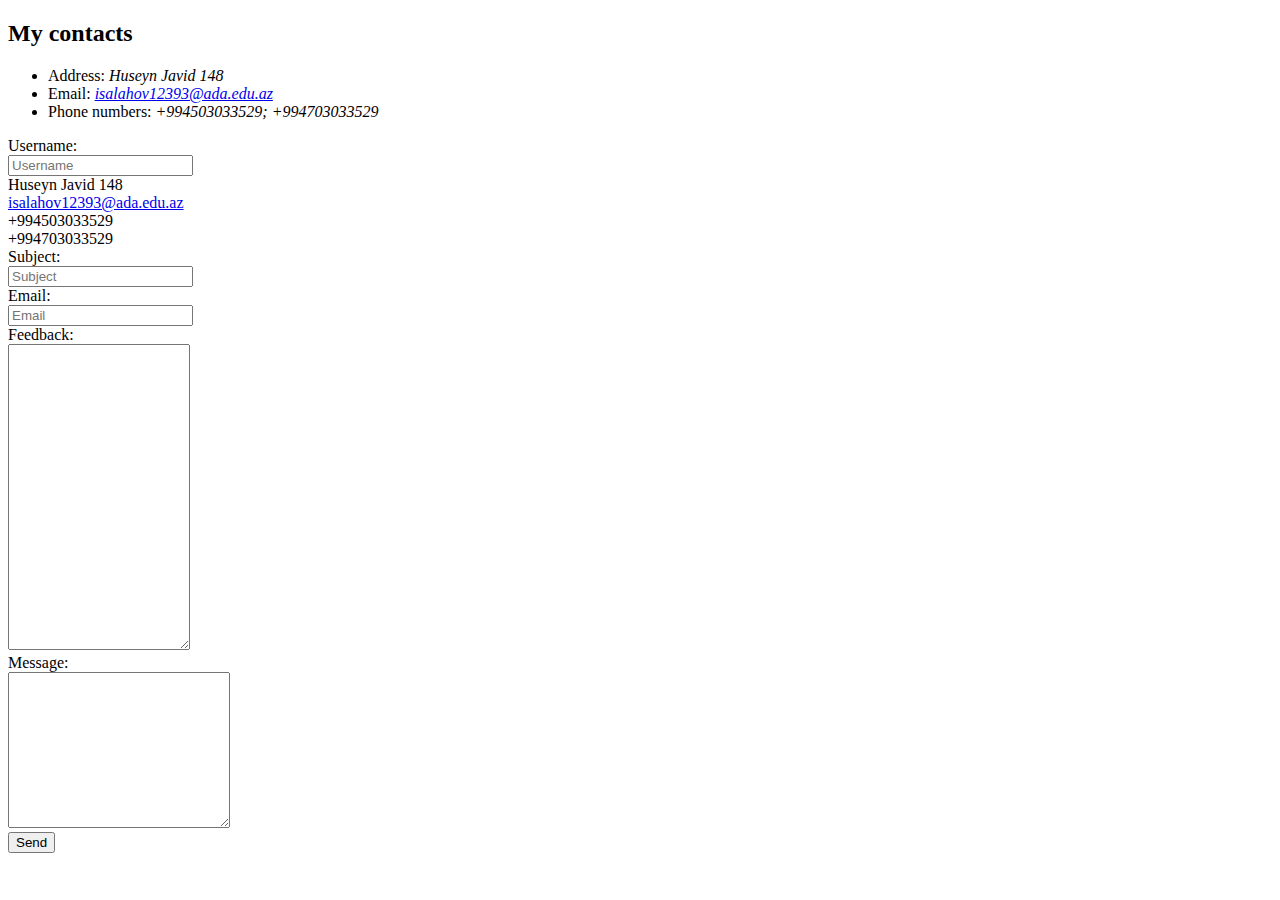
==== contacts.html @ 7b867f36 "Merge branch 'main' of https://github.com/isalahov12393/isalahov12393.github.io" ====
<!DOCTYPE html>
<html lang="en">
  <head>
    <meta charset="UTF-8" />
    <title>Contacts</title>
  </head>
  <body>
    <h2>My contacts</h2>
    <ul>
      <li>Address: <i>Huseyn Javid 148</i></li>
      <li>Email: <a href="mailto:isalahov12393@ada.edu.az"><i>isalahov12393@ada.edu.az</i></a></li>
      <li>Phone numbers: <i>+994503033529; +994703033529</i></li>
    </ul>

    <form action="mailto:isalahov12393@ada.edu.az" method="post">
      <label for="username">Username:</label><br />
      <input type="text" name="username" placeholder="Username" /> <br />
      <li>Huseyn Javid 148</li>
      <li><a href="mailto:isalahov12393@ada.edu.az">isalahov12393@ada.edu.az</a></li>
      <li>+994503033529<br>+994703033529</li>
    </ul>

    <form action="mailto:isalahov12393@ada.edu.az" method="post">
      <label for="subject">Subject:</label><br />
      <input type="text" name="subject" placeholder="Subject" /> <br />

      <label for="email">Email:</label><br />
      <input type="email" name="email" placeholder="Email" /> <br />

      <label for="feedback">Feedback:</label><br />
      <textarea name="feedback" cols="20" rows="20"></textarea> <br />
      <label for="message">Message:</label><br />
      <textarea name="message" cols="25" rows="10"></textarea> <br />

      <input type="submit" value="Send" />
    </form>
  </body>
</html>
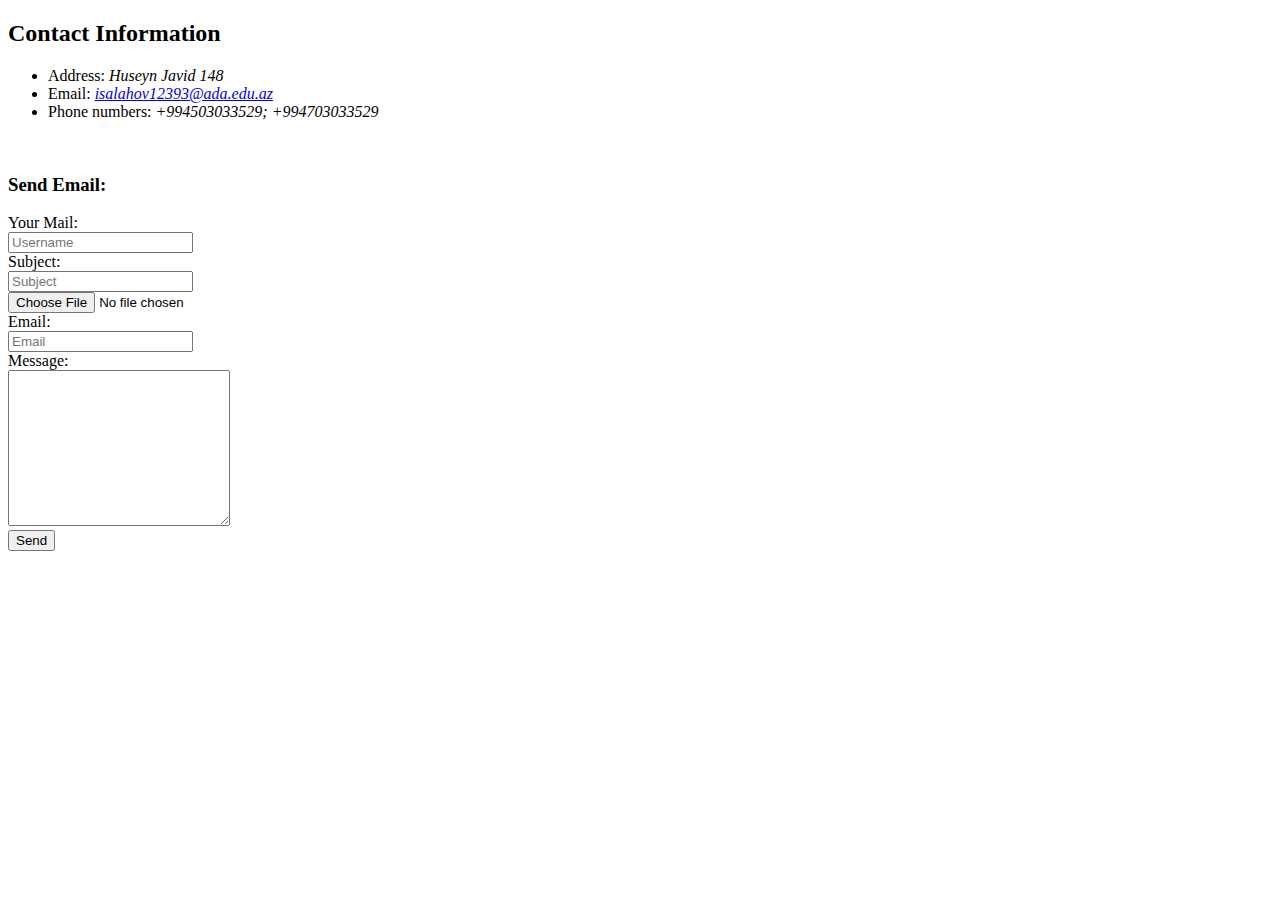
==== commit 673cf75c: "updated" ====
--- a/contacts.html
+++ b/contacts.html
@@ -5,30 +5,24 @@
     <title>Contacts</title>
   </head>
   <body>
-    <h2>My contacts</h2>
+    <h2>Contact Information</h2>
     <ul>
       <li>Address: <i>Huseyn Javid 148</i></li>
       <li>Email: <a href="mailto:isalahov12393@ada.edu.az"><i>isalahov12393@ada.edu.az</i></a></li>
       <li>Phone numbers: <i>+994503033529; +994703033529</i></li>
-    </ul>
-
+    </ul><br>
+    <h3>Send Email:</h3 >
     <form action="mailto:isalahov12393@ada.edu.az" method="post">
-      <label for="username">Username:</label><br />
+      <label for="username">Your Mail:</label><br />
       <input type="text" name="username" placeholder="Username" /> <br />
-      <li>Huseyn Javid 148</li>
-      <li><a href="mailto:isalahov12393@ada.edu.az">isalahov12393@ada.edu.az</a></li>
-      <li>+994503033529<br>+994703033529</li>
-    </ul>
 
     <form action="mailto:isalahov12393@ada.edu.az" method="post">
       <label for="subject">Subject:</label><br />
       <input type="text" name="subject" placeholder="Subject" /> <br />
-
+      <input type="file" value="Upload a file" /><br />
       <label for="email">Email:</label><br />
       <input type="email" name="email" placeholder="Email" /> <br />
 
-      <label for="feedback">Feedback:</label><br />
-      <textarea name="feedback" cols="20" rows="20"></textarea> <br />
       <label for="message">Message:</label><br />
       <textarea name="message" cols="25" rows="10"></textarea> <br />
 
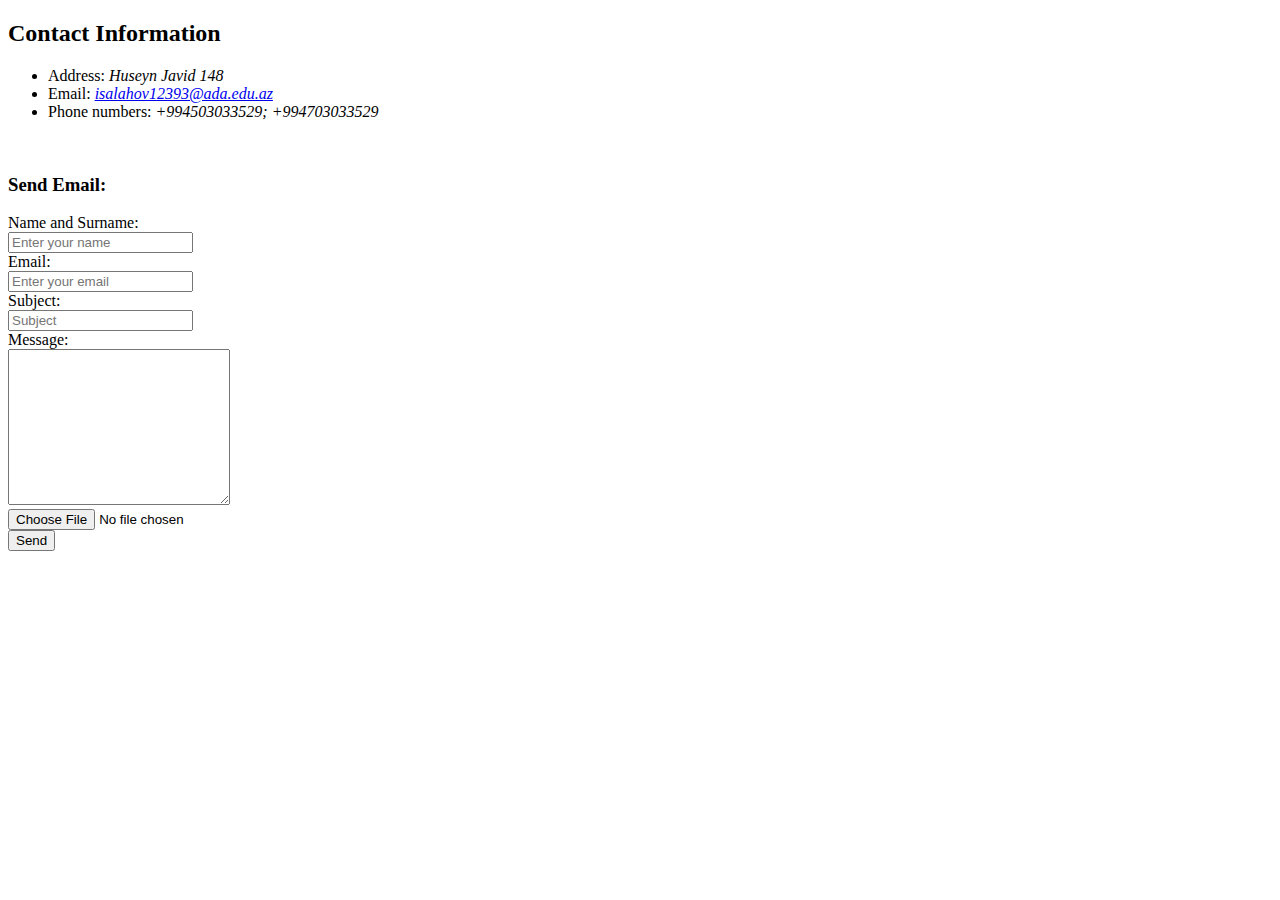
==== commit 756663dd: "updated" ====
--- a/contacts.html
+++ b/contacts.html
@@ -13,19 +13,19 @@
     </ul><br>
     <h3>Send Email:</h3 >
     <form action="mailto:isalahov12393@ada.edu.az" method="post">
-      <label for="username">Your Mail:</label><br />
-      <input type="text" name="username" placeholder="Username" /> <br />
+      <label for="subject">Name and Surname:</label><br />
+      <input type="text" name="subject" placeholder="Enter your name" /> <br />
 
-    <form action="mailto:isalahov12393@ada.edu.az" method="post">
-      <label for="subject">Subject:</label><br />
-      <input type="text" name="subject" placeholder="Subject" /> <br />
-      <input type="file" value="Upload a file" /><br />
       <label for="email">Email:</label><br />
-      <input type="email" name="email" placeholder="Email" /> <br />
+      <input type="email" name="email" placeholder="Enter your email" /> <br />
+
+      <label for="username">Subject:</label><br />
+      <input type="text" name="username" placeholder="Subject" /> <br />
 
       <label for="message">Message:</label><br />
       <textarea name="message" cols="25" rows="10"></textarea> <br />
-
+      <input type="file" value="Upload a file" /><br />
+      
       <input type="submit" value="Send" />
     </form>
   </body>
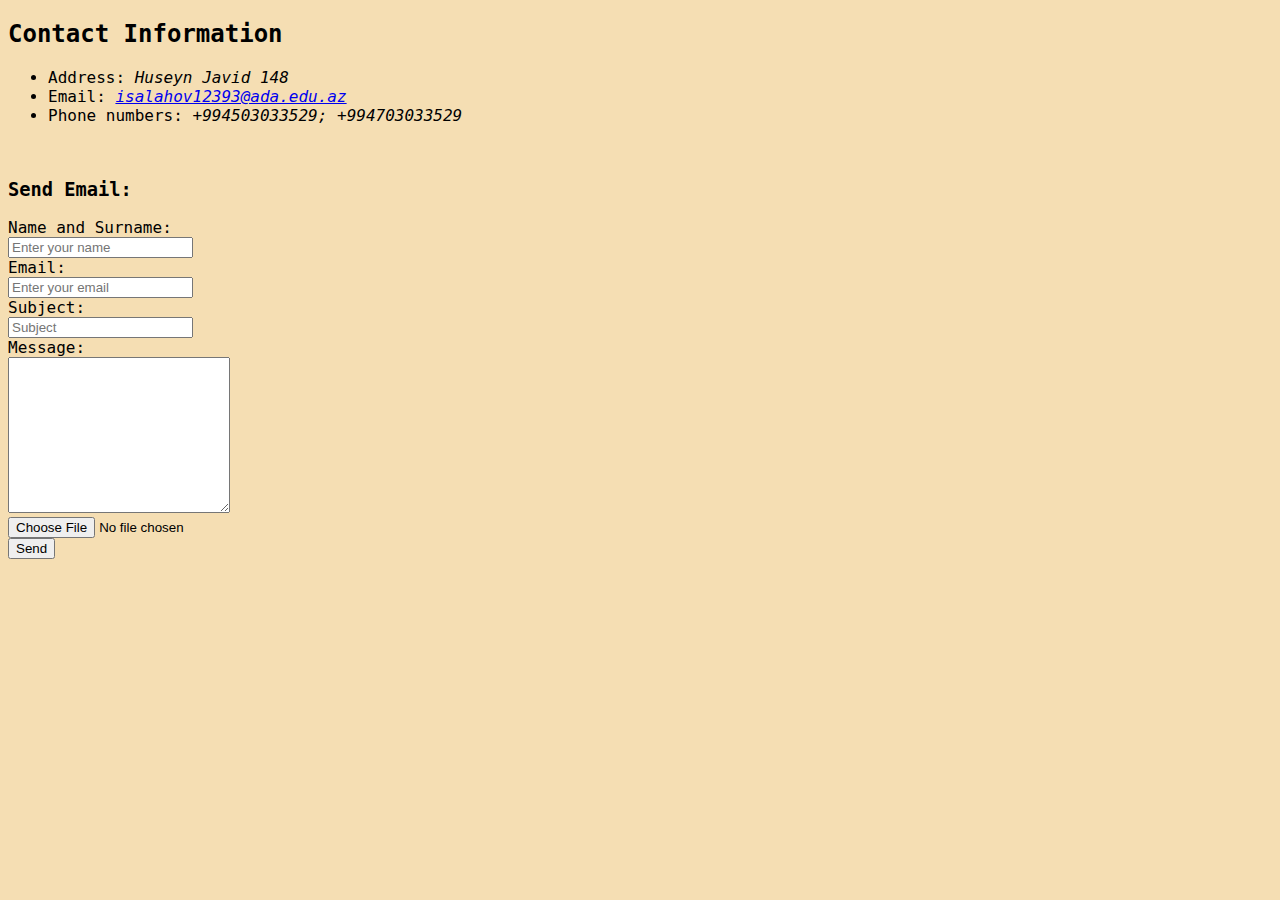
==== commit 20523833: "updated" ====
--- a/contacts.html
+++ b/contacts.html
@@ -2,9 +2,11 @@
 <html lang="en">
   <head>
     <meta charset="UTF-8" />
+    <link rel="stylesheet" href="styles.css">
     <title>Contacts</title>
   </head>
   <body>
+    <link rel="stylesheet" href="styles.css">
     <h2>Contact Information</h2>
     <ul>
       <li>Address: <i>Huseyn Javid 148</i></li>
--- a/styles.css
+++ b/styles.css
@@ -0,0 +1,17 @@
+  body {
+    background-color: wheat;
+    background-image: url("backimg.jpeg");
+    background-attachment: scroll;
+    font-family: 'Inconsolata', monospace;
+    font-weight: 400;
+  }
+  .center{
+    text-align: center;
+  }
+  img {
+    height: 7cm; width: 10cm;
+  }
+  .italic-text{
+    font-style: italic;
+    color: darkblue;
+  }--- a/styles.css
+++ b/styles.css
@@ -0,0 +1,17 @@
+  body {
+    background-color: wheat;
+    background-image: url("backimg.jpeg");
+    background-attachment: scroll;
+    font-family: 'Inconsolata', monospace;
+    font-weight: 400;
+  }
+  .center{
+    text-align: center;
+  }
+  img {
+    height: 7cm; width: 10cm;
+  }
+  .italic-text{
+    font-style: italic;
+    color: darkblue;
+  }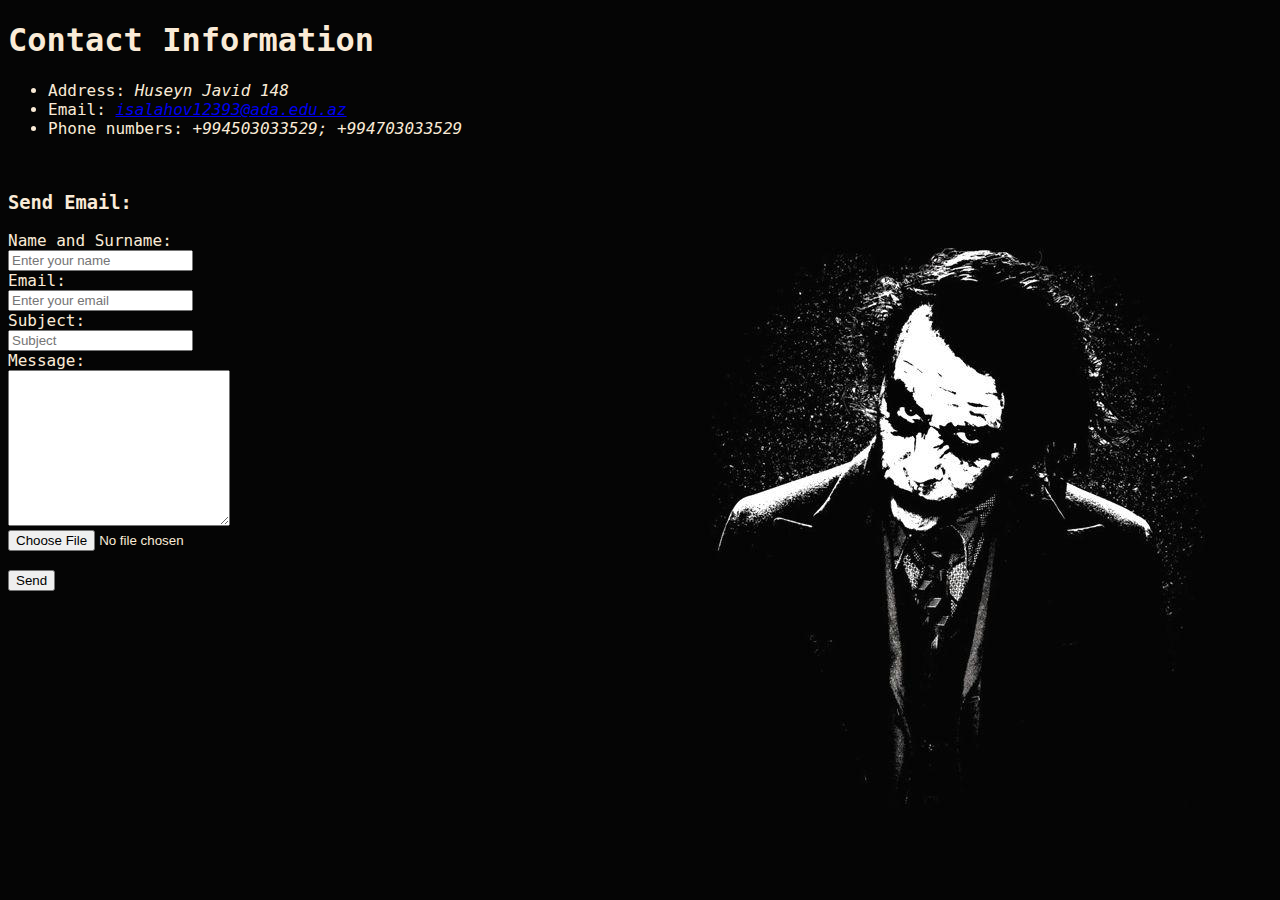
==== commit 9ebc120a: "updated" ====
--- a/contacts.html
+++ b/contacts.html
@@ -7,7 +7,7 @@
   </head>
   <body>
     <link rel="stylesheet" href="styles.css">
-    <h2>Contact Information</h2>
+    <h1>Contact Information</h1>
     <ul>
       <li>Address: <i>Huseyn Javid 148</i></li>
       <li>Email: <a href="mailto:isalahov12393@ada.edu.az"><i>isalahov12393@ada.edu.az</i></a></li>
@@ -26,7 +26,7 @@
 
       <label for="message">Message:</label><br />
       <textarea name="message" cols="25" rows="10"></textarea> <br />
-      <input type="file" value="Upload a file" /><br />
+      <input type="file" value="Upload a file" /><br /><br>
       
       <input type="submit" value="Send" />
     </form>
--- a/styles.css
+++ b/styles.css
@@ -1,17 +1,21 @@
   body {
     background-color: wheat;
     background-image: url("backimg.jpeg");
-    background-attachment: scroll;
+    background-attachment: fixed;
     font-family: 'Inconsolata', monospace;
     font-weight: 400;
+    color: antiquewhite;
   }
   .center{
     text-align: center;
   }
   img {
-    height: 7cm; width: 10cm;
+    height: 10cm; width: 15cm;
   }
   .italic-text{
     font-style: italic;
-    color: darkblue;
+    color:cyan;
+  }
+  a:visited{
+    color: chartreuse;
   }--- a/styles.css
+++ b/styles.css
@@ -1,17 +1,21 @@
   body {
     background-color: wheat;
     background-image: url("backimg.jpeg");
-    background-attachment: scroll;
+    background-attachment: fixed;
     font-family: 'Inconsolata', monospace;
     font-weight: 400;
+    color: antiquewhite;
   }
   .center{
     text-align: center;
   }
   img {
-    height: 7cm; width: 10cm;
+    height: 10cm; width: 15cm;
   }
   .italic-text{
     font-style: italic;
-    color: darkblue;
+    color:cyan;
+  }
+  a:visited{
+    color: chartreuse;
   }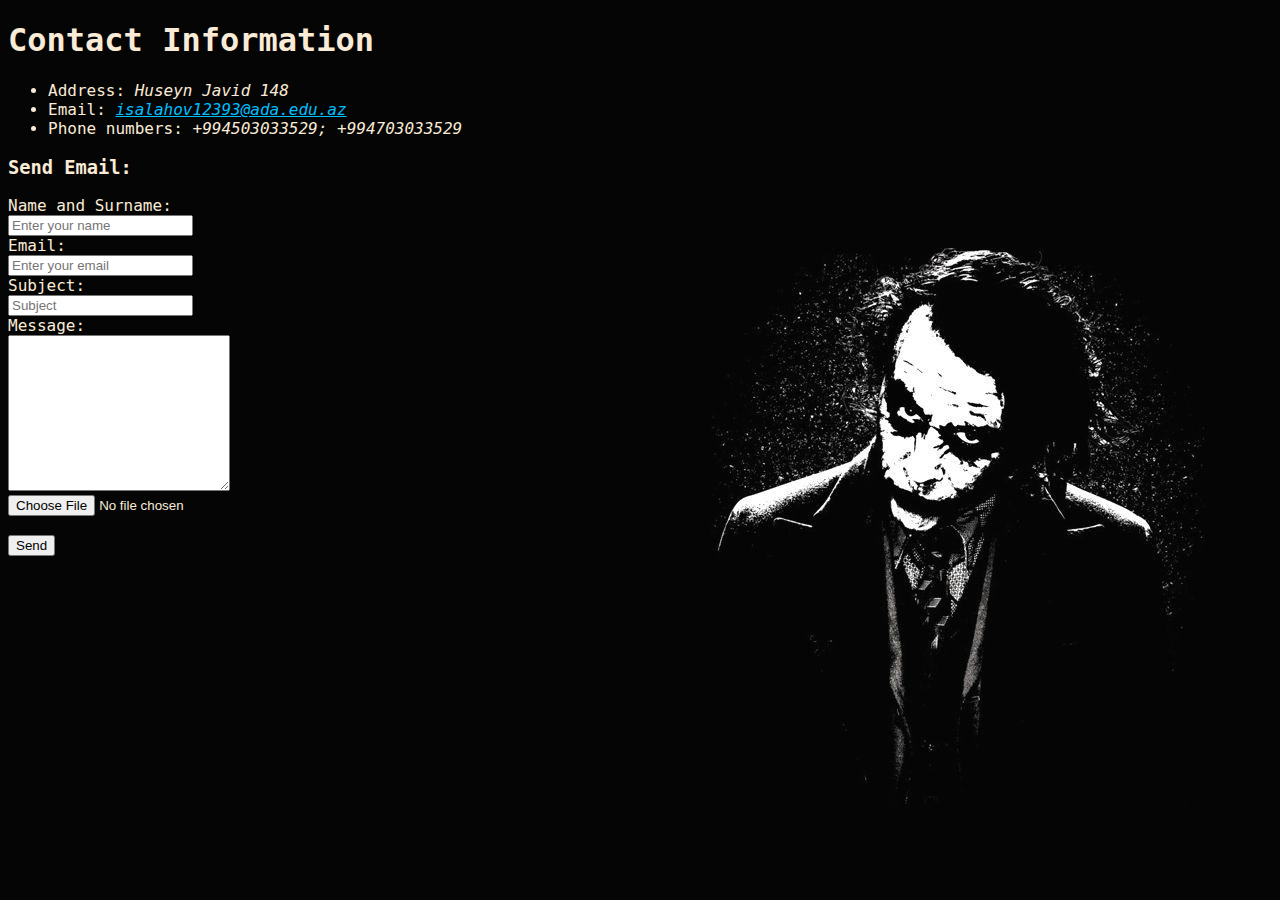
==== commit 19b43bda: "updated" ====
--- a/contacts.html
+++ b/contacts.html
@@ -12,8 +12,8 @@
       <li>Address: <i>Huseyn Javid 148</i></li>
       <li>Email: <a href="mailto:isalahov12393@ada.edu.az"><i>isalahov12393@ada.edu.az</i></a></li>
       <li>Phone numbers: <i>+994503033529; +994703033529</i></li>
-    </ul><br>
-    <h3>Send Email:</h3 >
+    </ul>
+    <h3>Send Email:</h3>
     <form action="mailto:isalahov12393@ada.edu.az" method="post">
       <label for="subject">Name and Surname:</label><br />
       <input type="text" name="subject" placeholder="Enter your name" /> <br />
--- a/styles.css
+++ b/styles.css
@@ -16,6 +16,14 @@
     font-style: italic;
     color:cyan;
   }
+  a:link{
+    color:deepskyblue;
+  }
   a:visited{
     color: chartreuse;
+  }
+  a:hover{
+    display: inline-flexbox;
+    background-color: rgb(255, 255, 255);
+    color:chocolate;
   }--- a/styles.css
+++ b/styles.css
@@ -16,6 +16,14 @@
     font-style: italic;
     color:cyan;
   }
+  a:link{
+    color:deepskyblue;
+  }
   a:visited{
     color: chartreuse;
+  }
+  a:hover{
+    display: inline-flexbox;
+    background-color: rgb(255, 255, 255);
+    color:chocolate;
   }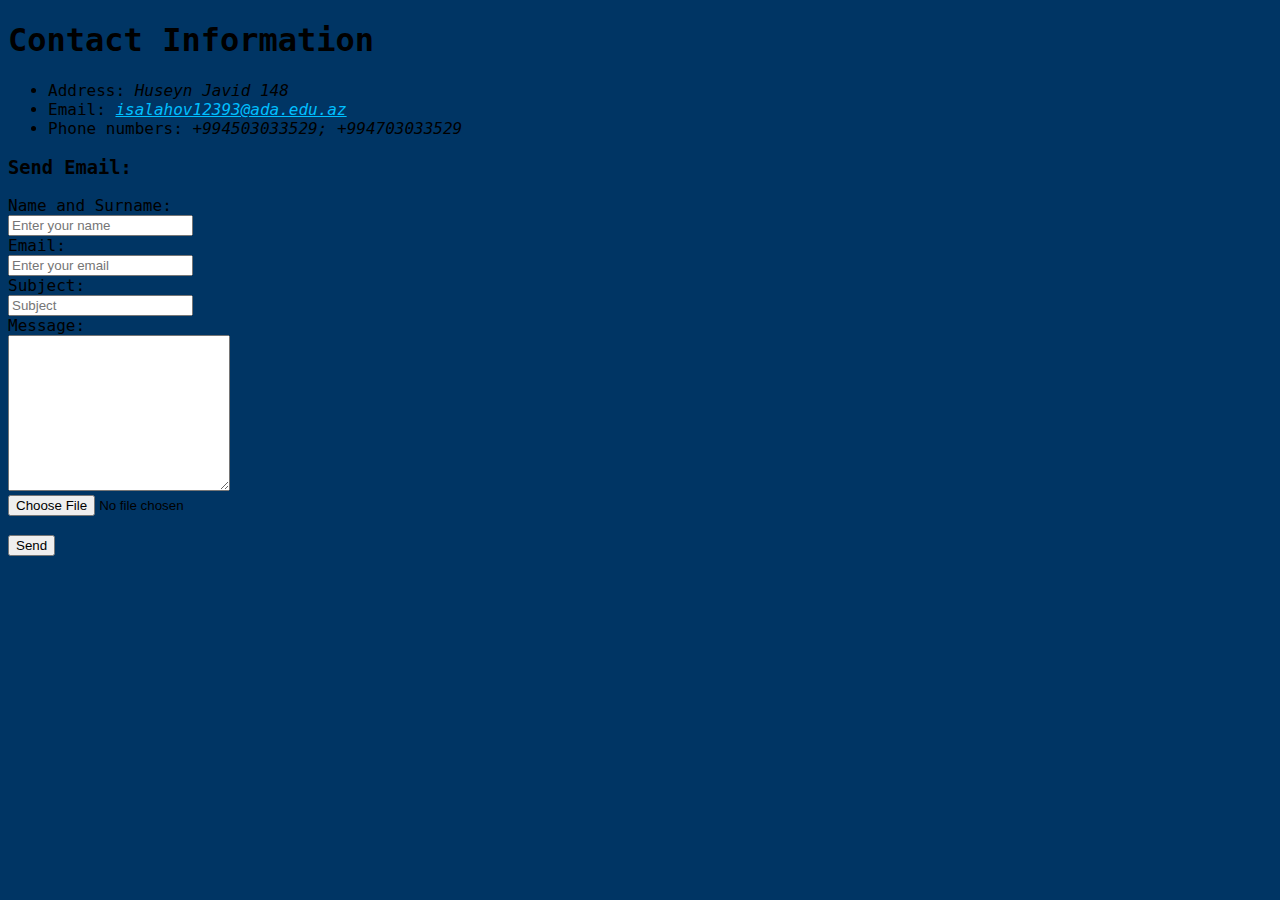
==== commit ea63d9ac: "updated" ====
--- a/contacts.html
+++ b/contacts.html
@@ -2,11 +2,10 @@
 <html lang="en">
   <head>
     <meta charset="UTF-8" />
-    <link rel="stylesheet" href="styles.css">
+    <link rel="stylesheet" href="css/styles.css">
     <title>Contacts</title>
   </head>
   <body>
-    <link rel="stylesheet" href="styles.css">
     <h1>Contact Information</h1>
     <ul>
       <li>Address: <i>Huseyn Javid 148</i></li>
--- a/css/styles.css
+++ b/css/styles.css
@@ -0,0 +1,30 @@
+  body {
+    background-color:rgb(0, 53, 100);
+    background-image: url("backimg.jpeg");
+    background-attachment: fixed;
+    font-family: 'Inconsolata', monospace;
+    font-weight: 400;
+    color: rgb(0, 0, 0);
+  }
+  .center{
+    text-align: center;
+  }
+  img {
+    height: 10cm; width: 15cm;
+  }
+  .italic-text{
+    font-style: italic;
+    color:brown;
+  }
+  a:link{
+    color:deepskyblue;
+  }
+  a:visited{
+    color: chartreuse;
+  }
+  a:hover{
+    display: block;
+    transform: scale(1.5);
+    background-color: rgb(255, 255, 255);
+    color:chocolate;
+  }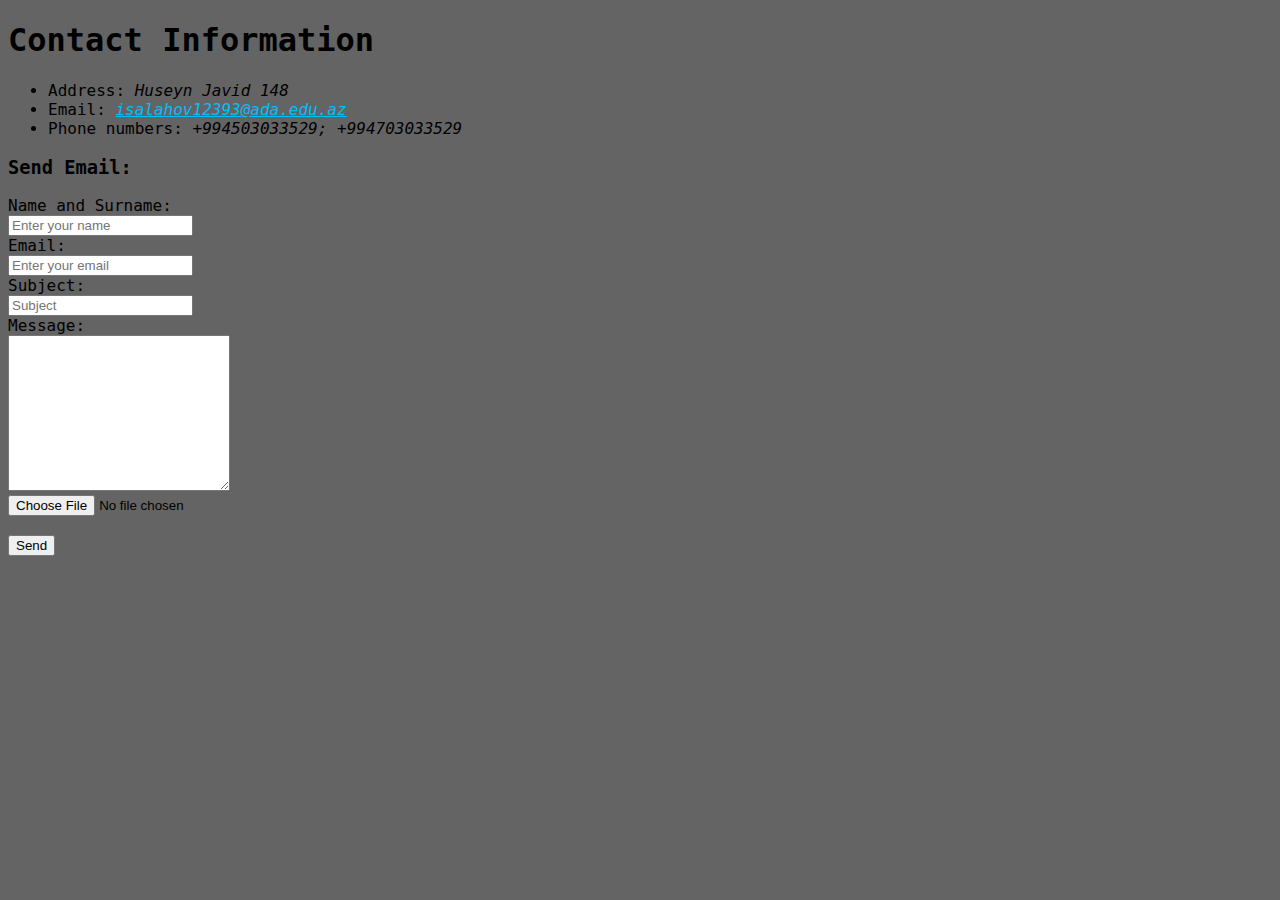
==== commit f6462bc2: "updated" ====
--- a/contacts.html
+++ b/contacts.html
@@ -3,6 +3,7 @@
   <head>
     <meta charset="UTF-8" />
     <link rel="stylesheet" href="css/styles.css">
+    <script src="js/myScript.js"></script>
     <title>Contacts</title>
   </head>
   <body>
--- a/css/styles.css
+++ b/css/styles.css
@@ -1,6 +1,6 @@
   body {
-    background-color:rgb(0, 53, 100);
-    background-image: url("backimg.jpeg");
+    background-color:rgb(100, 100, 100);
+    background-image: url("imgs/backimg.jpeg");
     background-attachment: fixed;
     font-family: 'Inconsolata', monospace;
     font-weight: 400;
@@ -23,8 +23,14 @@
     color: chartreuse;
   }
   a:hover{
-    display: block;
-    transform: scale(1.5);
+    display: inline-block;
+    transform: scale(1.1);
     background-color: rgb(255, 255, 255);
-    color:chocolate;
+    color: chocolate;
+  }
+  p{
+    word-wrap: normal;
+  }
+  table{
+    position: sticky;
   }